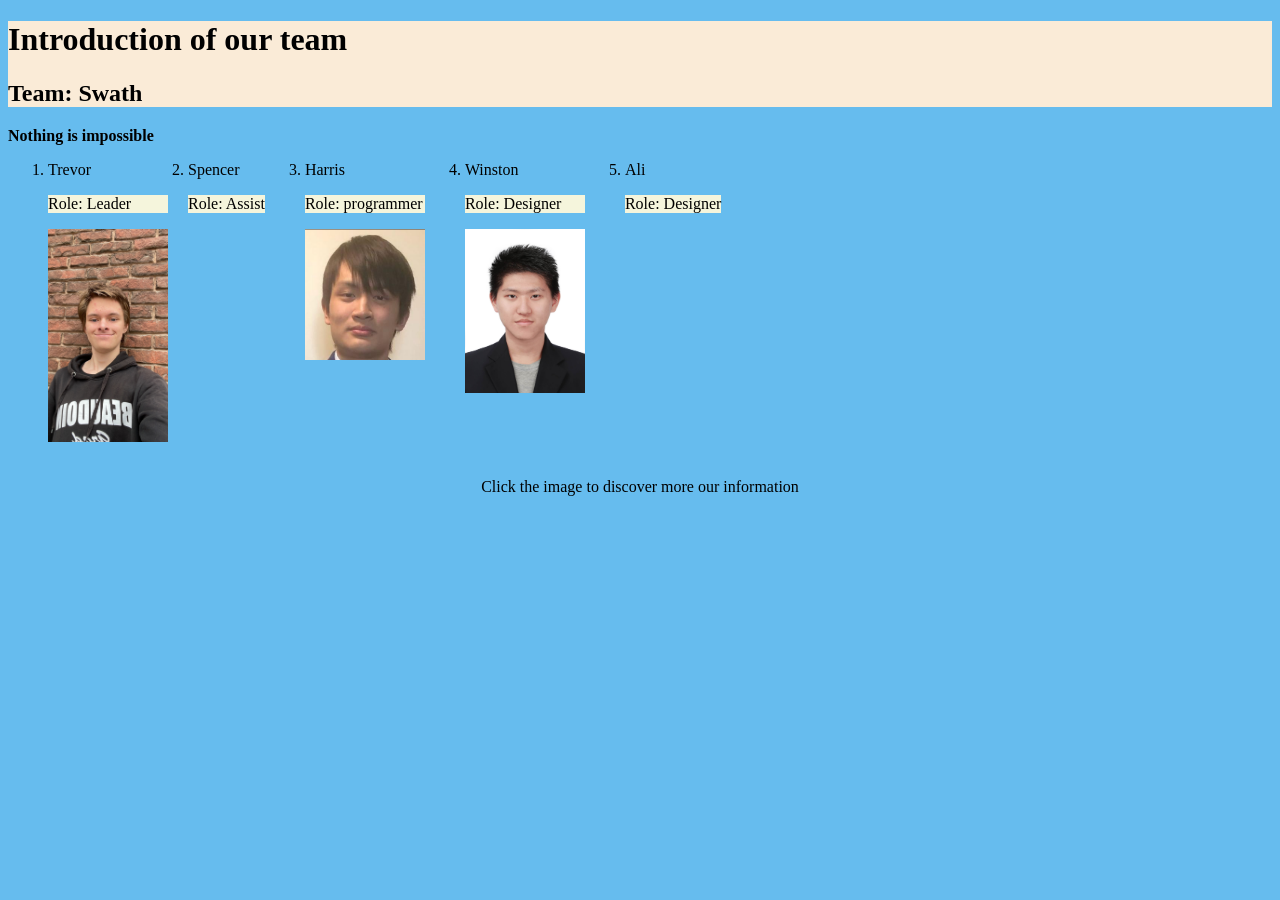
==== about.html @ ff985ea4 "New Version" ====
<!DOCTYPE html>
<html lang="en">
<head>
    <meta charset="UTF-8">
    <meta name="viewport" content="width=device-width, initial-scale=1.0">
    <title>About Us</title>
    <style>
        body{
            background-color:rgb(102, 188, 238);
        }

        img{
            text-align: start;
        }

        p{
            text-align: center;
        }

        #sp{
            background-color: rgb(102, 188, 238);
            text-align: start;
        }

        #r{
            text-align: start;
            background-color: beige;
        }

        #header{
            background-color: antiquewhite;
        }

        .team{
            display: flex;
            gap: 20px;
        }

        @media (max-width: 700px)
        {
            .team{
                display: flex;
                gap: 20px;
                flex-wrap: wrap;
            }
        }



    </style>
</head>
<body>
    <div id = "header">
        <h1>Introduction of our team</h1>
        <h2>Team: Swath</h2>
    </div>
    <p id = "sp" ><strong>Nothing is impossible</strong></p>
    
    <ol>
        <div class = "team">
            <li>
                Trevor
                <p id = "r">Role: Leader</p>
                <a href = "https://cs1xd3.cas.mcmaster.ca/~gofft1/" target = "_blank">
                    <img src = "images/trevor.jpg" width="120" alt = "Person Page">
                </a>
            <p></p>
            <li>
                Spencer
                <p id = "r">Role: Assist</p>
                <a href = "https://cs1xd3.cas.mcmaster.ca/~bailes15/" target="_blank">
                </a>
            </li>
            <p></p>
            <li>
                Harris
                <p id = "r">Role: programmer</p>
                <a href = "https://cs1xd3.cas.mcmaster.ca/~chengh65/">
                <img src = "Screenshot 2025-02-24 112837.png" width = "120" alt = "Person Page" >
                </a>
            </li>
            <p></p>
            <li>
                Winston
                <p id = "r"> Role: Designer</p>
                <a href = "https://cs1xd3.cas.mcmaster.ca/~luw51/">
                <img src = "images/WinstonPhoto.jpg" width = "120" alt = "Person Page">    
                </a>
            </li>
            <p></p>
            <li>
                Ali
                <p id = "r">Role: Designer</p>
            </li>   
        </div> 
    </ol>

    <p>Click the image to discover more our information</p>
    
</body>
</html>
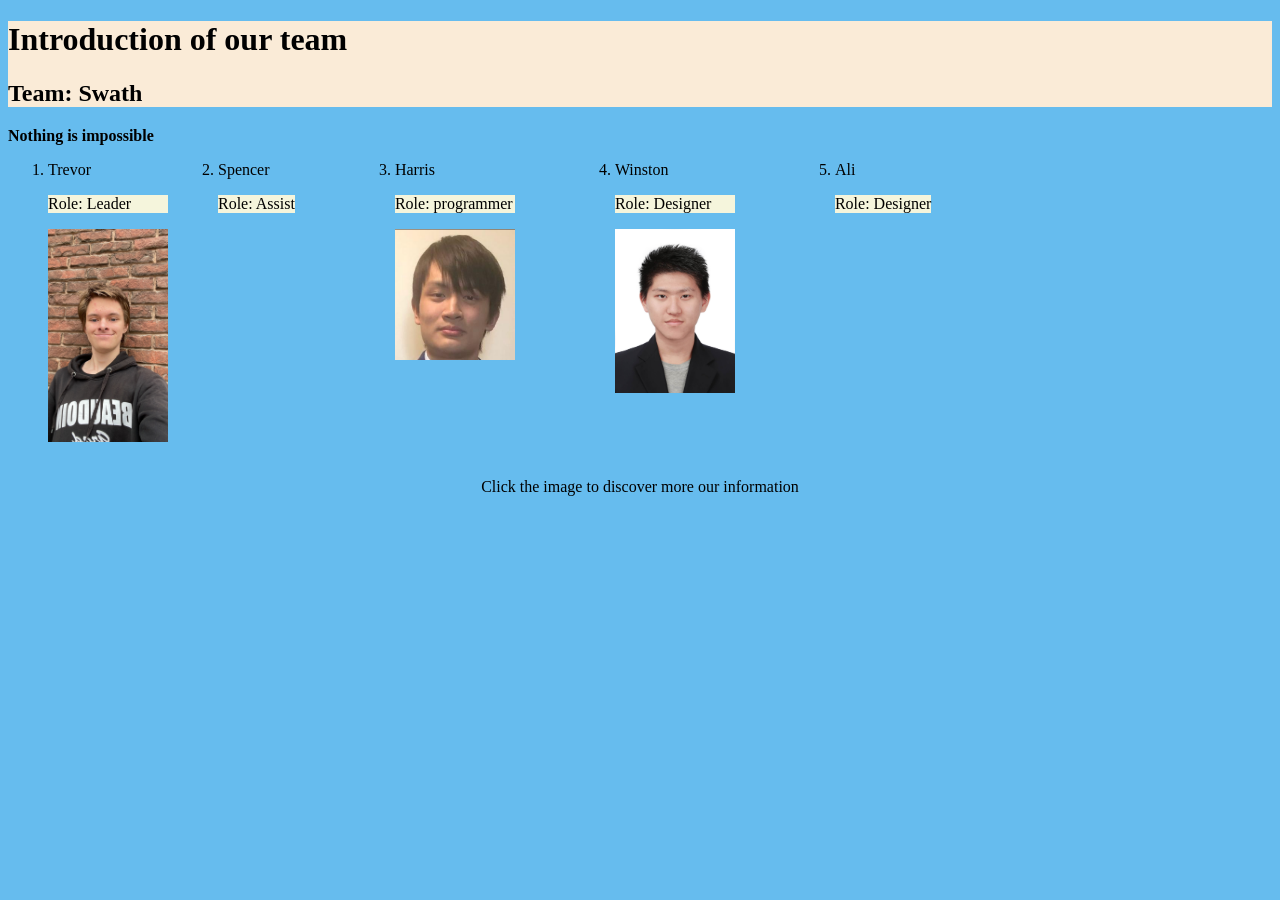
==== commit be13776c: "Merge branch 'main' of https://github.com/SB-gh3/Website-Project" ====
--- a/about.html
+++ b/about.html
@@ -4,6 +4,8 @@
     <meta charset="UTF-8">
     <meta name="viewport" content="width=device-width, initial-scale=1.0">
     <title>About Us</title>
+        <script src="scripts/script.js"></script> 
+        
     <style>
         body{
             background-color:rgb(102, 188, 238);
@@ -33,10 +35,11 @@
 
         .team{
             display: flex;
-            gap: 20px;
+            gap: 50px;
+            justify-self: center;
         }
 
-        @media (max-width: 700px)
+        @media (max-width: 1000px)
         {
             .team{
                 display: flex;
@@ -49,6 +52,7 @@
 
     </style>
 </head>
+
 <body>
     <div id = "header">
         <h1>Introduction of our team</h1>
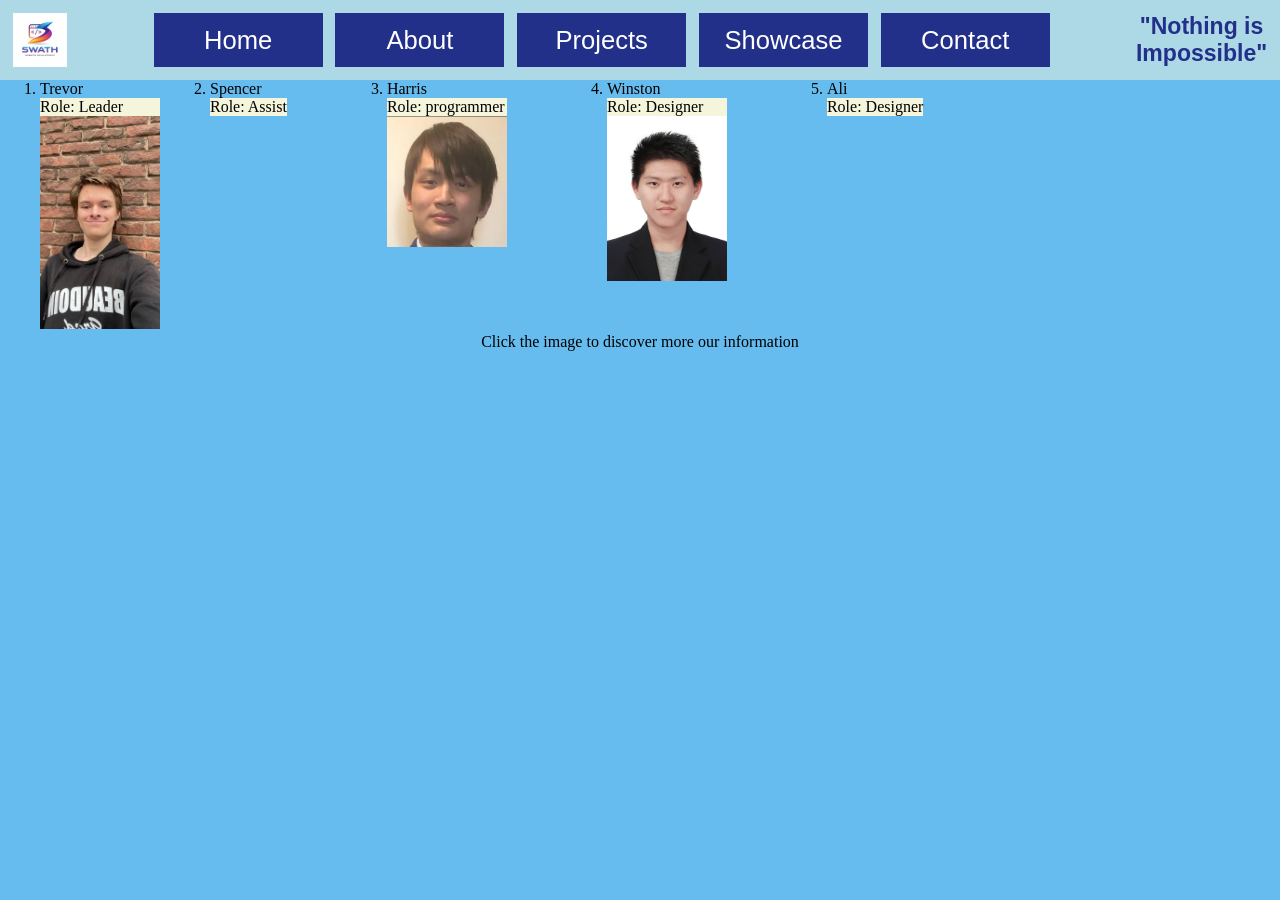
==== commit 0bd7d39e: "Added header for consistency across website" ====
--- a/about.html
+++ b/about.html
@@ -4,7 +4,8 @@
     <meta charset="UTF-8">
     <meta name="viewport" content="width=device-width, initial-scale=1.0">
     <title>About Us</title>
-        <script src="scripts/script.js"></script> 
+    <script src="scripts/script.js"></script> 
+    <link rel="stylesheet" href="styles/styles.css">
         
     <style>
         body{
@@ -29,10 +30,6 @@
             background-color: beige;
         }
 
-        #header{
-            background-color: antiquewhite;
-        }
-
         .team{
             display: flex;
             gap: 50px;
@@ -54,18 +51,26 @@
 </head>
 
 <body>
-    <div id = "header">
-        <h1>Introduction of our team</h1>
-        <h2>Team: Swath</h2>
-    </div>
-    <p id = "sp" ><strong>Nothing is impossible</strong></p>
+    <div id="header">
+       <a href="about.html" class="logo-link">
+            <img src="images/logo.png" alt="Logo">
+        </a>
+        <div id="flexnav">
+            <a href="index.html">Home</a>
+            <a href="about.html">About</a>
+            <a href="project.html">Projects</a>
+            <a href="showcase.html">Showcase</a>
+            <a href="mailto:gofft1@mcmaster.ca">Contact</a>
+        </div>
+        <p>"Nothing is<br>Impossible"</p>
+    </div>    
     
     <ol>
         <div class = "team">
             <li>
                 Trevor
                 <p id = "r">Role: Leader</p>
-                <a href = "https://cs1xd3.cas.mcmaster.ca/~gofft1/" target = "_blank">
+                <a href = "https://cs1xd3.cas.mcmaster.ca/~gofft1/Portfolio" target = "_blank">
                     <img src = "images/trevor.jpg" width="120" alt = "Person Page">
                 </a>
             <p></p>
@@ -80,7 +85,7 @@
                 Harris
                 <p id = "r">Role: programmer</p>
                 <a href = "https://cs1xd3.cas.mcmaster.ca/~chengh65/">
-                <img src = "Screenshot 2025-02-24 112837.png" width = "120" alt = "Person Page" >
+                <img src = "images/Harris.png" width = "120" alt = "Person Page" >
                 </a>
             </li>
             <p></p>
--- a/styles/styles.css
+++ b/styles/styles.css
@@ -0,0 +1,132 @@
+* {
+    margin: 0px;
+    max-width: 100vw;
+}
+
+html {
+    overflow-y: scroll;
+}
+
+#header * {
+    background-color: transparent;
+    text-align: center;
+}
+
+#header {
+    display: flex;
+    background-color: lightblue;
+    padding: 1vw;
+    justify-content: space-between;
+    align-items: center;
+}
+
+#header img {
+    height: 4.5vw;
+    flex-grow: 1;
+    display: block;
+}
+
+#header p {
+    font-size: 1.8vw;
+    font-family: "Montserrat", sans-serif;
+    color: #223089;
+    font-weight: 600;
+    margin: 0;
+    display: flex;
+    align-items: center;
+}
+
+#flexnav {
+    display: flex;
+    width: 70vw;
+    align-items: stretch;
+    text-align: center;
+    flex-wrap: wrap;
+    gap: 1vw;
+    margin-left: 2vw;
+    margin-right: 2vw;
+}
+
+#flexnav a {
+    display: flex;
+    align-items: center;
+    justify-content: center;
+    text-decoration: none;
+    background-color: #223089;
+    padding: 1vw 0;
+    color: white;
+    flex: 1 1 150px;
+    font-size: 2vw;
+    font-family: "Montserrat", sans-serif;
+    flex-grow: 1;
+}
+
+h1 {
+    font-family: "Montserrat", sans-serif;
+    display: block;
+    font-size: 2em;
+    margin-block-start: 0.67em;
+    margin-block-end: 0.67em;
+    margin-inline-start: 0px;
+    margin-inline-end: 0px;
+    font-weight: bold;
+    unicode-bidi: isolate;
+}
+
+#footer {
+    display: flex;
+    background-color: lightblue;
+    padding: 1%;
+    height: 10vh;
+    justify-content: space-between;
+    align-items: center;
+}
+
+#main-image {
+    width: 90%;
+    margin: 5%;
+}
+
+#our-services {
+    display: flex;
+    margin: 4.5%;
+    flex-wrap: wrap;
+}
+
+.service-card {
+    margin: 0.5vw;
+    width: 28%;
+    background-color: #223089;
+    padding: 2%;
+    display: flex;
+    flex-direction: column;
+    flex-basis: 300px;
+    flex-grow: 1;
+}
+
+.service-card h1 {
+    text-align: center;
+    color: #FFC108;
+    font-size: 4vw;
+    margin-bottom: 1vw;
+}
+
+.service-card p {
+    font-size: 2vw;
+    color: white;
+    text-align: justify;
+}
+
+.service-card-button {
+    background-color: #FFC108;
+    height: 10%;
+    color: #223089;
+    font-size: 3vw;
+    font-family: "Montserrat", sans-serif;
+    margin-top: 2%;
+    text-align: center;
+    padding: 2%;
+    margin-top: 20px;
+    text-decoration: none;
+    align-content: center;
+}
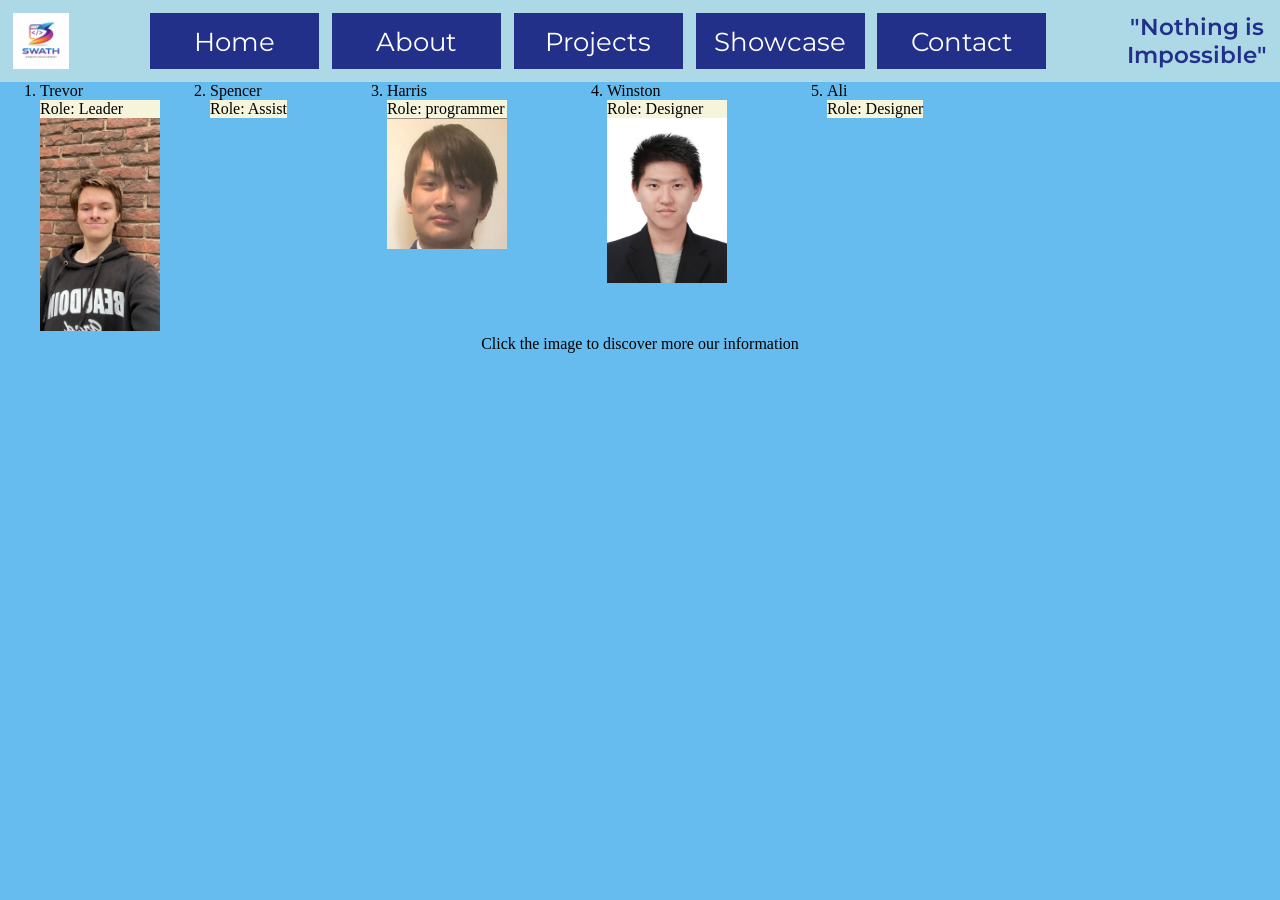
==== commit 34d4d16b: "Added font links" ====
--- a/about.html
+++ b/about.html
@@ -5,6 +5,9 @@
     <meta name="viewport" content="width=device-width, initial-scale=1.0">
     <title>About Us</title>
     <script src="scripts/script.js"></script> 
+    <link rel="preconnect" href="https://fonts.googleapis.com">
+    <link rel="preconnect" href="https://fonts.gstatic.com" crossorigin>
+    <link href="https://fonts.googleapis.com/css2?family=Montserrat:ital,wght@0,100..900;1,100..900&family=Teko:wght@300..700&display=swap" rel="stylesheet">
     <link rel="stylesheet" href="styles/styles.css">
         
     <style>
@@ -64,7 +67,7 @@
         </div>
         <p>"Nothing is<br>Impossible"</p>
     </div>    
-    
+
     <ol>
         <div class = "team">
             <li>
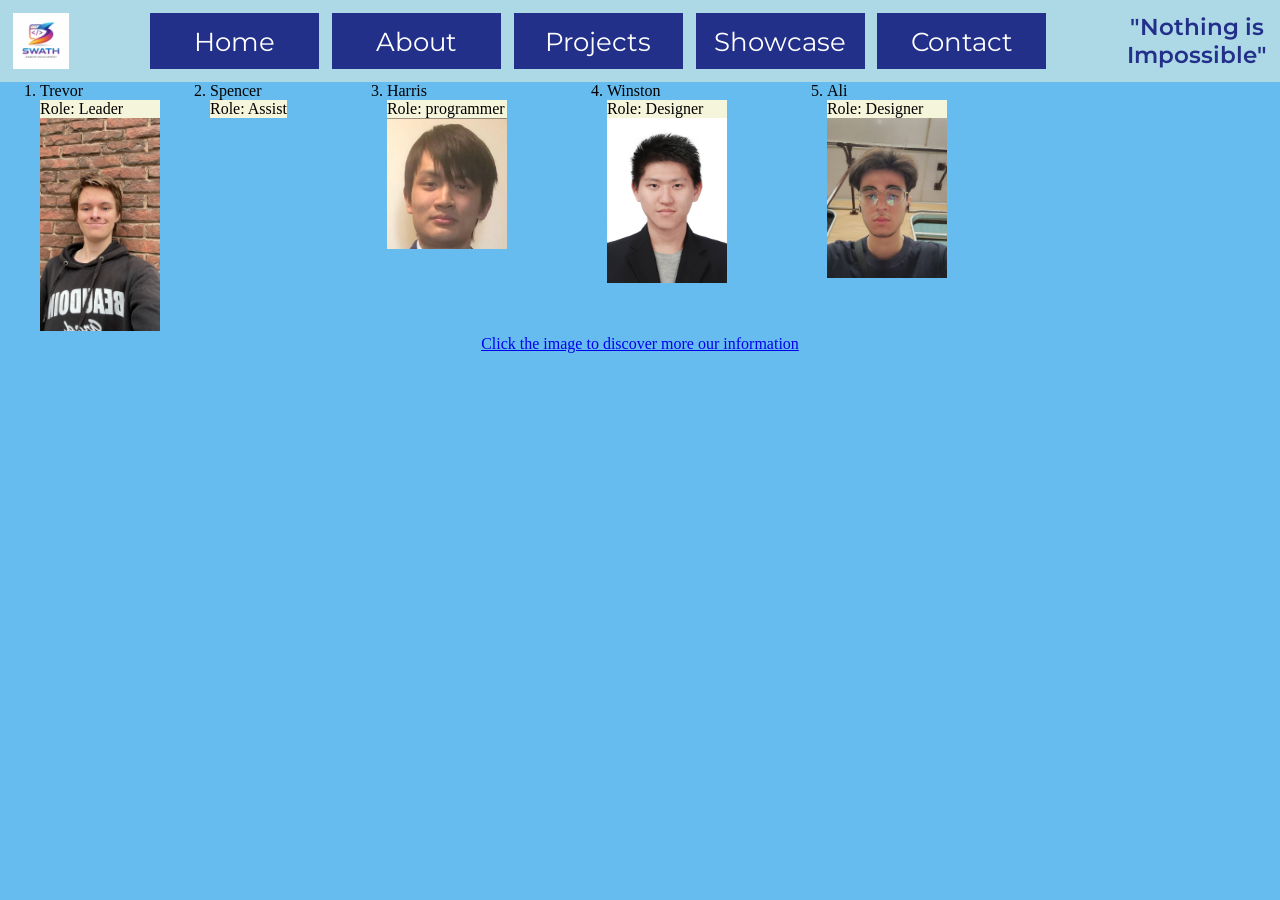
==== commit 70d5bc70: "Added photo & link for Ali" ====
--- a/about.html
+++ b/about.html
@@ -103,6 +103,8 @@
             <li>
                 Ali
                 <p id = "r">Role: Designer</p>
+                <a href = "https://cs1xd3.cas.mcmaster.ca/~abdua19/">
+                <img src = "images/Ali.jpg" width = "120" alt = "Person Page">
             </li>   
         </div> 
     </ol>
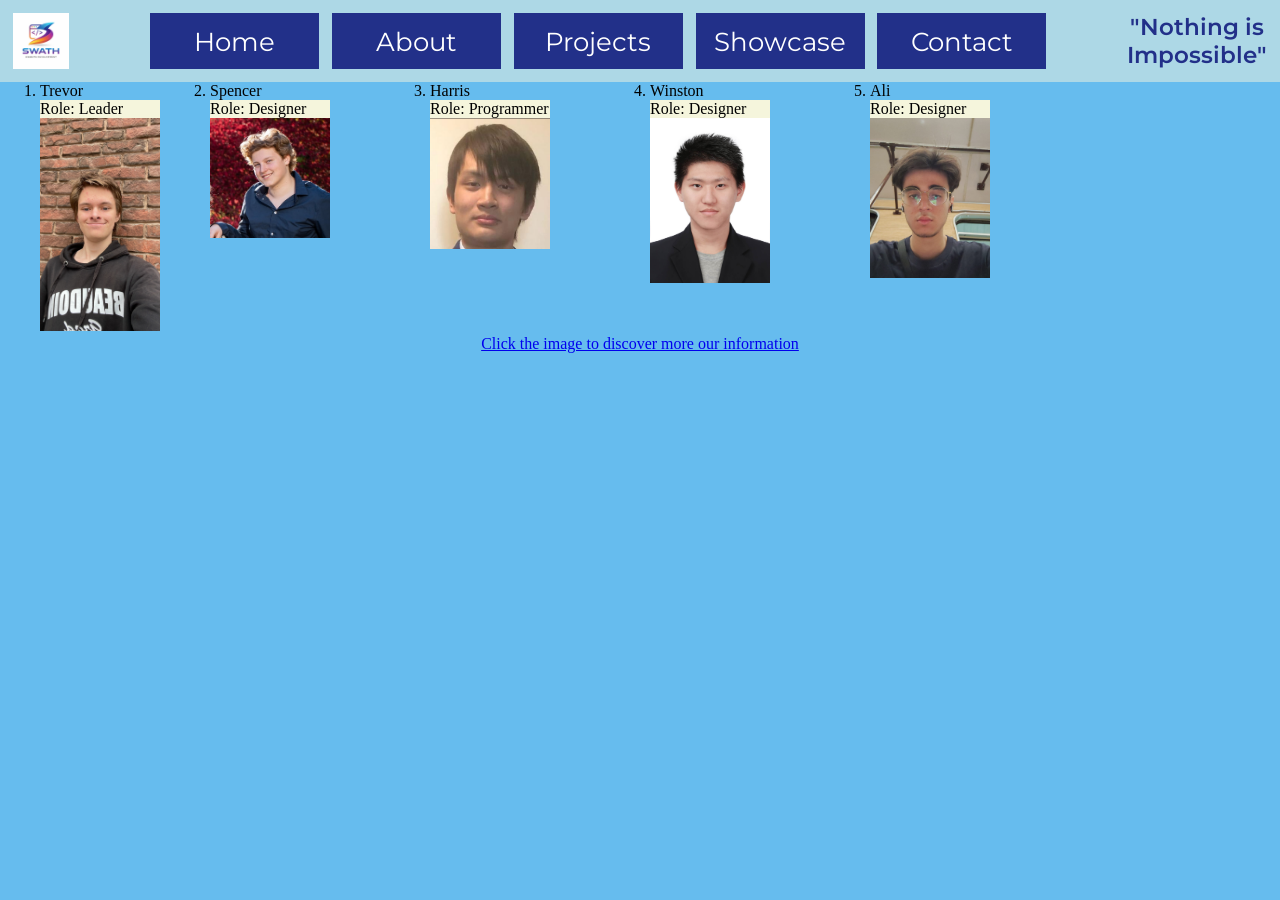
==== commit 1dd27a87: "Added Spencer to about page" ====
--- a/about.html
+++ b/about.html
@@ -74,21 +74,22 @@
                 Trevor
                 <p id = "r">Role: Leader</p>
                 <a href = "https://cs1xd3.cas.mcmaster.ca/~gofft1/Portfolio" target = "_blank">
-                    <img src = "images/trevor.jpg" width="120" alt = "Person Page">
+                    <img src = "images/trevor.jpg" width="120" alt = "Trevor's Portfolio">
                 </a>
             <p></p>
             <li>
                 Spencer
-                <p id = "r">Role: Assist</p>
-                <a href = "https://cs1xd3.cas.mcmaster.ca/~bailes15/" target="_blank">
+                <p id = "r">Role: Designer</p>
+                <a href = "https://cs1xd3.cas.mcmaster.ca/~bailes15/portfolio" target = "_blank">
+                    <img src = "images/spencer.jpg" width="120" alt = "Spencer's Portfolio">
                 </a>
             </li>
             <p></p>
             <li>
                 Harris
-                <p id = "r">Role: programmer</p>
+                <p id = "r">Role: Programmer</p>
                 <a href = "https://cs1xd3.cas.mcmaster.ca/~chengh65/">
-                <img src = "images/Harris.png" width = "120" alt = "Person Page" >
+                <img src = "images/Harris.png" width = "120" alt = "Harris' Portfolio" >
                 </a>
             </li>
             <p></p>
@@ -96,7 +97,7 @@
                 Winston
                 <p id = "r"> Role: Designer</p>
                 <a href = "https://cs1xd3.cas.mcmaster.ca/~luw51/">
-                <img src = "images/WinstonPhoto.jpg" width = "120" alt = "Person Page">    
+                <img src = "images/WinstonPhoto.jpg" width = "120" alt = "Winston's Portfolio">    
                 </a>
             </li>
             <p></p>
@@ -104,7 +105,7 @@
                 Ali
                 <p id = "r">Role: Designer</p>
                 <a href = "https://cs1xd3.cas.mcmaster.ca/~abdua19/">
-                <img src = "images/Ali.jpg" width = "120" alt = "Person Page">
+                <img src = "images/Ali.jpg" width = "120" alt = "Ali's Portfolio">
             </li>   
         </div> 
     </ol>
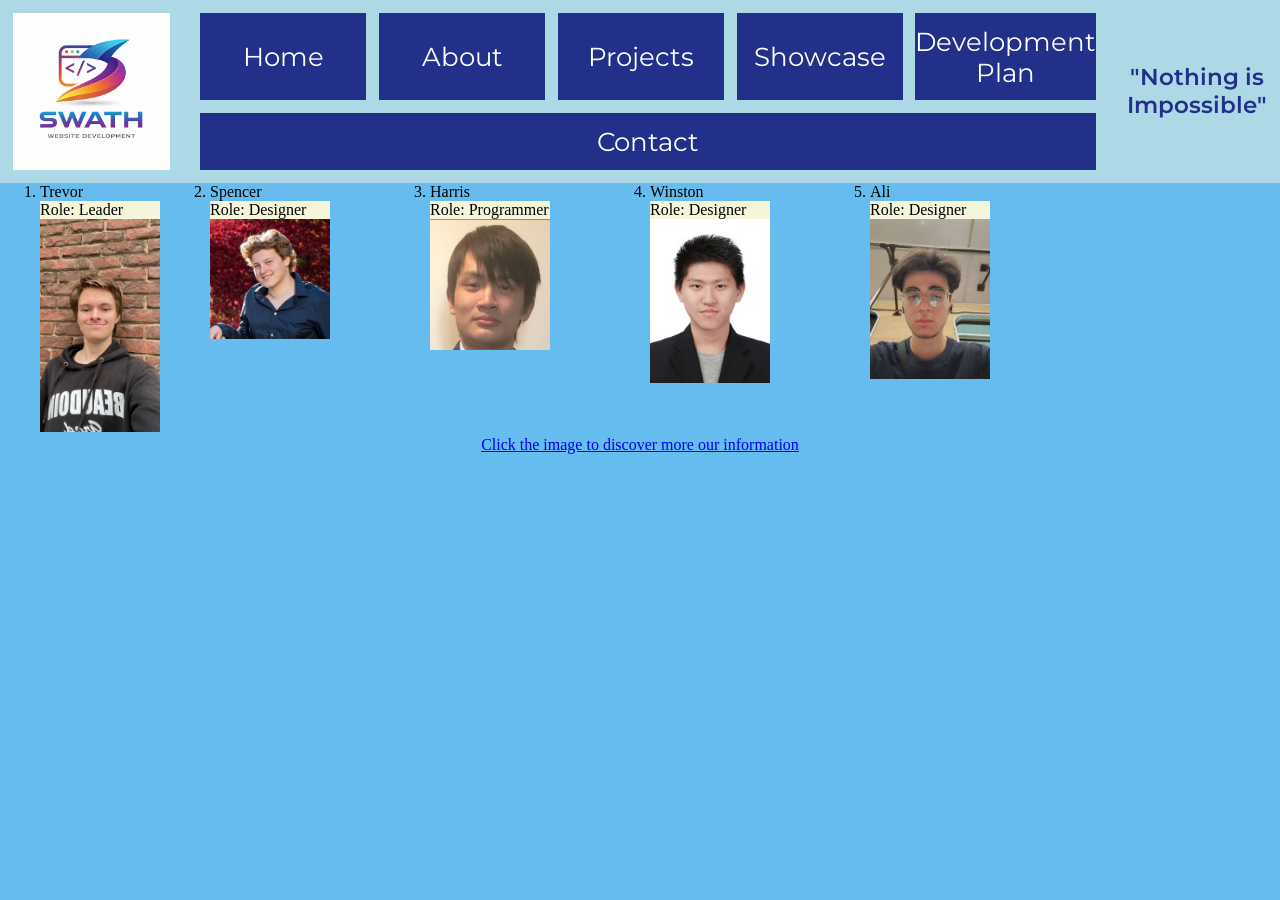
==== commit b747d852: "Development Plan inital commit" ====
--- a/about.html
+++ b/about.html
@@ -63,10 +63,11 @@
             <a href="about.html">About</a>
             <a href="project.html">Projects</a>
             <a href="showcase.html">Showcase</a>
+            <a href="plan.html">Development Plan</a>
             <a href="mailto:gofft1@mcmaster.ca">Contact</a>
         </div>
         <p>"Nothing is<br>Impossible"</p>
-    </div>    
+    </div>
 
     <ol>
         <div class = "team">
--- a/styles/styles.css
+++ b/styles/styles.css
@@ -129,4 +129,12 @@
     margin-top: 20px;
     text-decoration: none;
     align-content: center;
+}
+
+/* This is for the navbar */
+#navbar-frame {
+    width: 100%;       /* Fill the width of the screen */
+    border: none;      /* Remove the default border */
+    height: 150px;     /* Adjust this to fit your header's height */
+    overflow: hidden;  /* Prevent scrollbars inside the iframe */
 }
